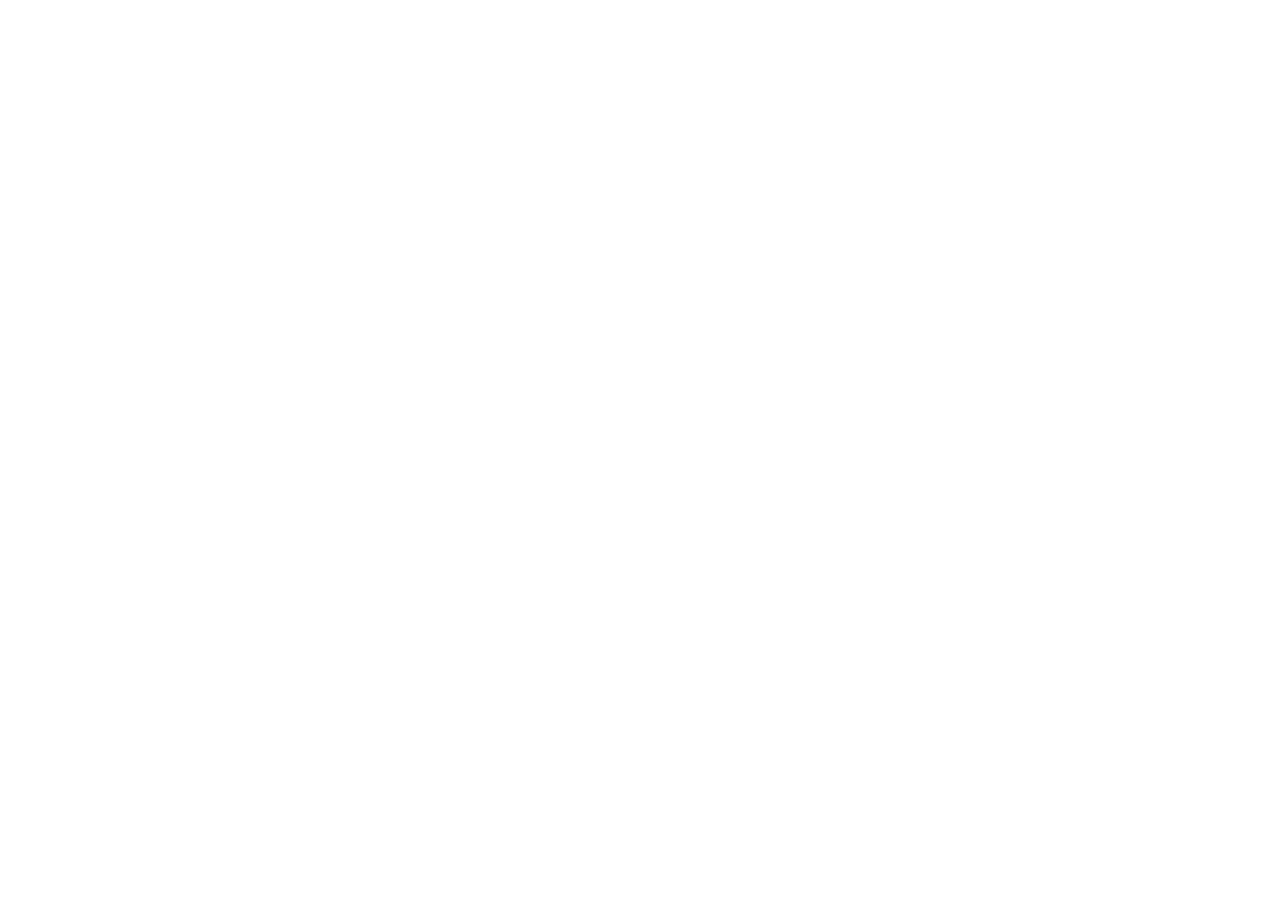
==== template/detalhepedido.html @ 5243957d "changes" ====
<html>

<head>
    

</head>

<body onload="carregaPedido();">
    <div class="container">
        <div class="row">
            <div id="detalhesPedido">

            </div>
        </div>
    </div>


    <script type="text/javascript" src="./js/detalhepedido.js"></script>
</body>

</html>
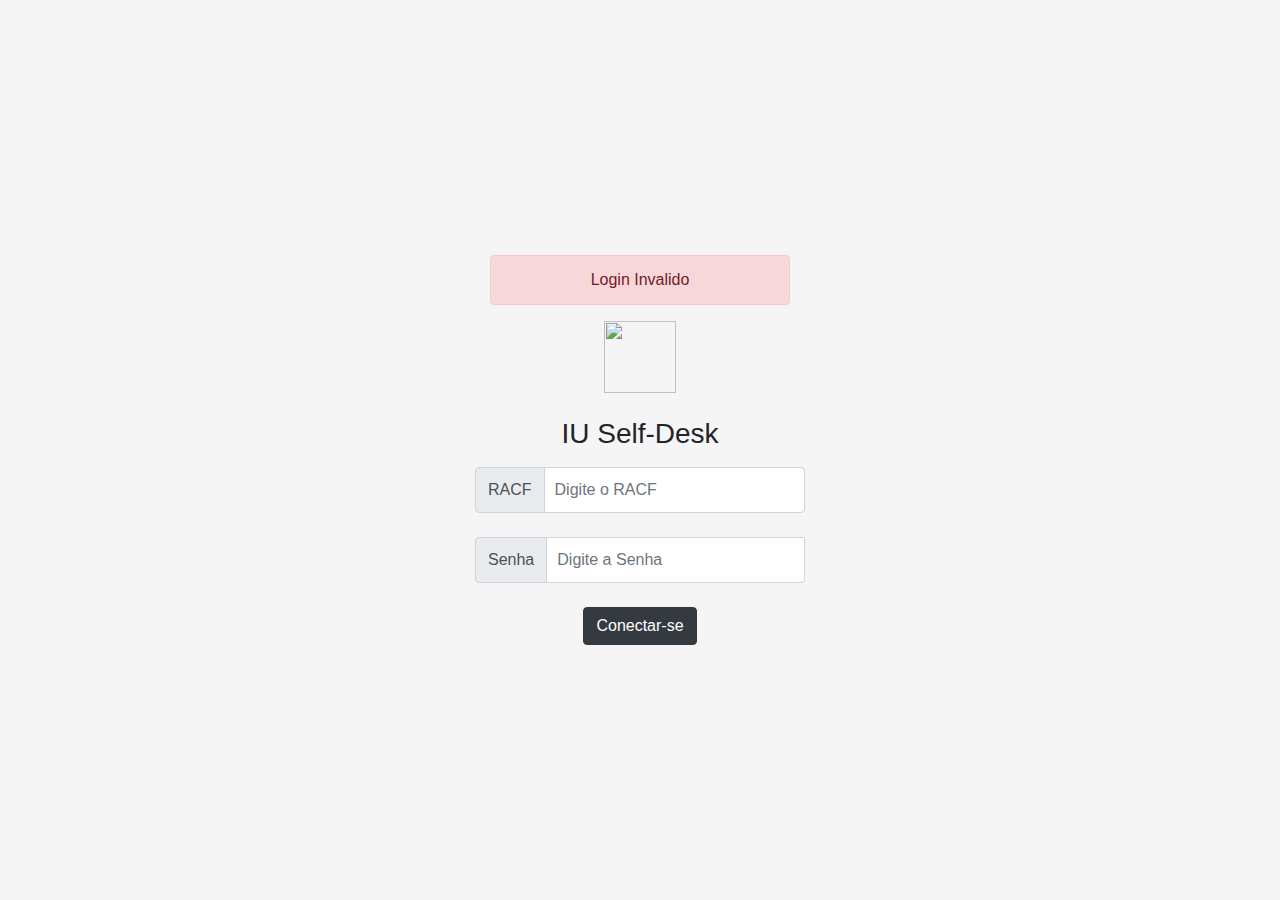
==== commit 6fdeab6d: "versao final ou quase" ====
--- a/template/detalhepedido.html
+++ b/template/detalhepedido.html
@@ -1,21 +1,49 @@
 <html>
 
 <head>
-    
 
+  <title>Profile</title>
+  <link rel="icon" href="https://www.itau.com.br/content/dam/itau/varejo/logo-itau-varejo-desktop.png">
+
+  <link rel="stylesheet" href="./css/header.css">
+  <link rel="stylesheet" href="https://code.ionicframework.com/0.9.25/css/ionic.min.css" >
+  <link rel="stylesheet" href="https://unpkg.com/@coreui/coreui@3.0.0-rc.0/dist/css/coreui.min.css">
+  
 </head>
 
-<body onload="carregaPedido();">
-    <div class="container">
-        <div class="row">
-            <div id="detalhesPedido">
+<body onload="carregaUser();">
 
-            </div>
-        </div>
+
+  <div class="bar bar-header bar-danger">
+
+    <img src="https://logospng.org/download/itau/logo-itau-4096.png" alt="some text" width=40 height=40>
+
+    <div class="interna">
+      <a href="profile.html"><button type="button" class="btn btn-ghost-dark">Perfil</button></a>
+      <a href="novopedido.html"><button type="button" class="btn btn-ghost-dark">Novo Pedido</button></a>
+      <button type="button" class="btn btn-ghost-dark" onclick="logout();">Logout</button>
     </div>
 
+    <ion-content has-header="true">
+      <div id="profile-bg">
+        <div id="content">
+          <div id="profile-info">
+            <div id="fotoUser">              
+            </div>
+            <BR><BR><BR><BR>
+            <hr>
+            <div id="detalhes">
+            </div>
+            <br>
+            <div id="imagemstatus">
+            </div>
+          </div>
+        </div>
+        </div>
+    </ion-content>
 
-    <script type="text/javascript" src="./js/detalhepedido.js"></script>
+  <script src="https://unpkg.com/@coreui/coreui@3.0.0-rc.0/dist/js/coreui.min.js"></script>
+  <script type="text/javascript" src="./js/detalhepedido.js"></script>
 </body>
 
 </html>--- a/template/css/header.css
+++ b/template/css/header.css
@@ -0,0 +1,125 @@
+#profile-bg {
+    position: fixed;
+    left: 0;
+    top: 44px;
+    width: 100%;
+    height: 150px;
+    background: url('http://s3.amazonaws.com/wallpapers2/wallpapers/images/000/000/107/original/104.jpg?1487670754') repeat transparent;
+    background-size: 100%;
+    background-position: 50% 20%;
+    text-align: center;
+  }
+
+  #content {
+    position: relative;
+    margin-top: 150px;
+    background-color: white;
+    box-shadow: 0px -1px 10px rgba(0,0,0,0.4);
+    padding-top: 400px;
+  }
+
+  #profile-info {
+    position: absolute;
+    top: -95px;
+    width: 100%;
+    z-index: 2;
+    text-align: center;
+  }
+  #profile-name {
+    color: #444;
+    font-size: 26px;
+  }
+  #profile-description {
+    font-size: 15px;
+    color: #888;
+  }
+  #profile-description a {
+    color: #888;
+  }
+
+  .profileimage {
+    display: block;
+    border-radius: 50%;
+    border: 1px solid #fff;
+    width: 128px;
+    height: 128px;
+    margin: 30px auto 0;
+    box-shadow: 0px 0px 4px rgba(0,0,0,0.7);
+  }
+
+  .list-item-content {
+    padding: 5px;
+  }
+
+  .list-item {
+    color: #666666;
+  }
+
+  .post {
+    color: #444;
+  }
+
+  .post-time {
+    position: absolute;
+    right: 5px;
+    top: 5px;
+    font-size: 11px;
+    color: #888;
+  }
+
+  .post-profile-image {
+    display: inline-block;
+    vertical-align: top;
+    width: 48px;
+    height: 48px;
+    margin-right: 10px;
+  }
+  .post-options {
+    position: absolute;
+    font-size: 16px;
+    right: 5px;
+    bottom: 5px;
+    color: #888;
+  }
+
+  .botao{
+    float: right;
+    right: 10px;
+    margin-right:30px;
+    margin-top:-60px;
+  }
+
+  .h1{
+    float: left;
+    margin-right:150px;
+    margin-top:-8px;
+  }
+  .h2{
+    font-weight:bold;
+    margin-top:-10px; 
+    
+  }
+
+ 
+
+.logo {
+    background: url('https://logospng.org/download/itau/logo-itau-4096.png');
+    background-size: 100%;
+
+}
+
+
+center{
+    justify-content: center;
+    text-align: center;
+
+}
+
+#interna {
+    margin: 0 auto;
+    width: 50%; /* Valor da Largura */
+    display: flex;
+    flex-direction: row;
+    justify-content: center;
+    align-items: center
+    }
